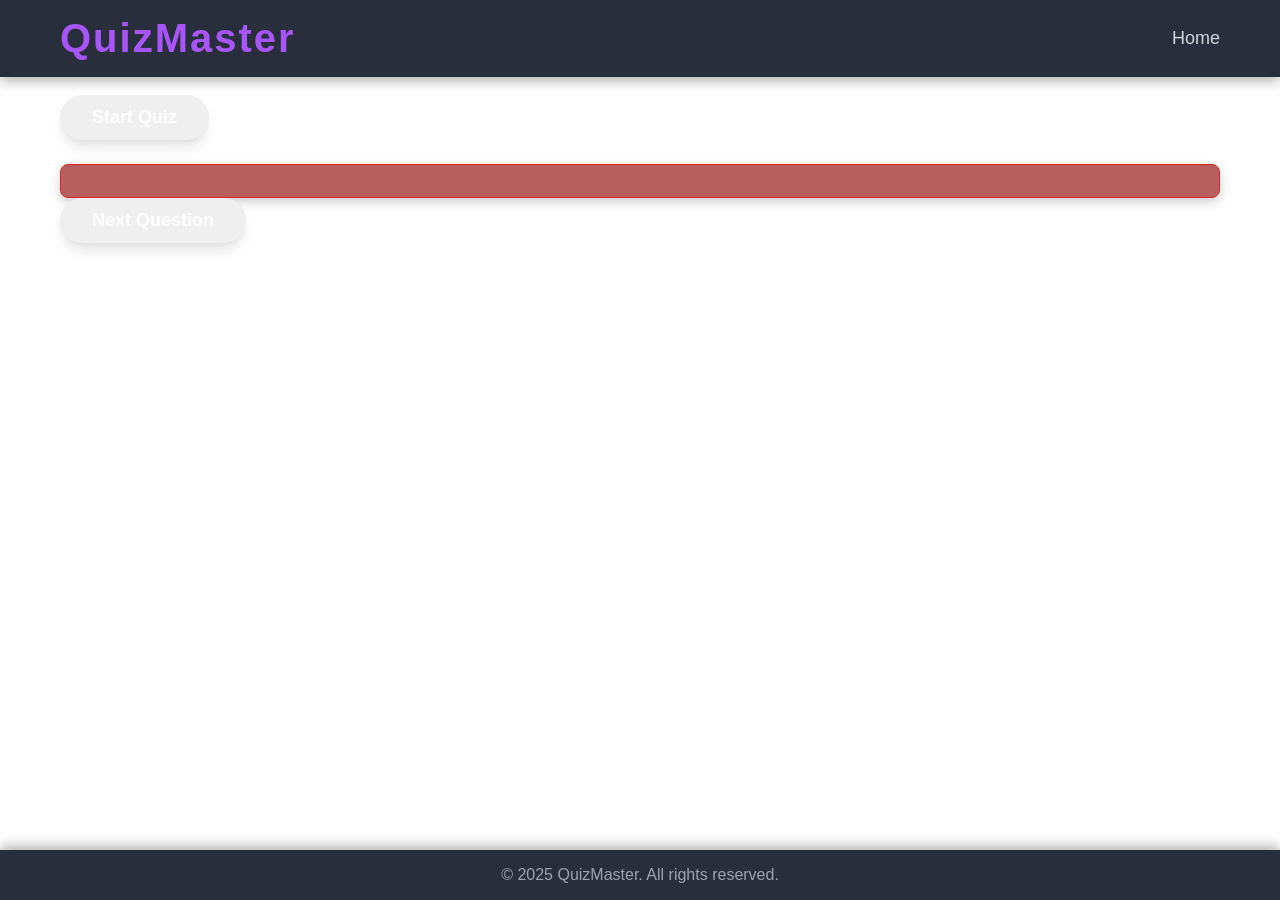
==== quiz.html @ 566b2798 "Added and tried to style the quiz html file, this file is the main one for handling the website afte" ====
<!DOCTYPE html>
<html lang="en">
<head>
    <meta charset="UTF-8">
    <meta name="viewport" content="width=device-width, initial-scale=1.0">
    <title>QuizMaster - Take Quiz</title>
    <link rel="stylesheet" href="style.css">
    <link rel="stylesheet" href="quiz.css">
</head>
<body>
    <!-- Header Section -->
    <header class="main-header">
        <div class="container header-content">
            <h1 class="site-title">QuizMaster</h1>
            <nav class="main-nav">
                <ul>
                    <li><a href="index.html">Home</a></li>
                </ul>
            </nav>
        </div>
    </header>

    <!-- Main Quiz Section -->
    <section class="quiz-section">
        <div class="container quiz-content-wrapper">
            <!-- Category Title: Displays the name of the selected quiz category -->
            <h2 id="category-title" class="category-quiz-title"></h2>

            <!-- Start Quiz Container: Shown initially, hides after quiz starts -->
            <div id="start-quiz-container" class="quiz-start-box">
                <p class="start-quiz-text">Ready to challenge yourself?</p>
                <button id="start-quiz-btn" class="action-button start-button">Start Quiz</button>
            </div>

            <!-- Quiz Question Container: Hidden initially, shown when quiz starts -->
            <div id="question-container" class="quiz-question-box hidden">
                <!-- Timer Display -->
                <p id="timer" class="quiz-timer"></p>

                <!-- Question Box: Contains the question text and optional image -->
                <div class="question-display-area">
                    <p id="question-text" class="question-text"></p>
                    <!-- Image for the question (if available). onerror hides it if broken. -->
                    <img id="question-image" src="" alt="Question Image" class="question-image hidden" onerror="this.style.display='none'">
                </div>

                <!-- Options Container: Where answer choices are displayed -->
                <div id="options-container" class="quiz-options-grid">
                    <!-- Options will be dynamically loaded here by JavaScript -->
                </div>

                <!-- Feedback Message: Displays "Correct!" or "Wrong!" -->
                <p id="feedback-message" class="feedback-text"></p>

                <!-- Custom Message Box: FOR ERROR MESSAGES - MADE VERY PROMINENT -->
                <div id="custom-message-box" class="custom-message-box hidden">
                    <p id="custom-message-text"></p>
                </div>

                <!-- Navigation Button -->
                <div class="quiz-navigation-buttons">
                    <!-- Only the Next Question Button remains -->
                    <button id="next-question-btn" class="action-button next-button">Next Question</button>
                </div>
            </div>
        </div>
    </section>

    <!-- Footer Section -->
    <footer class="main-footer">
        <p>&copy; 2025 QuizMaster. All rights reserved.</p>
    </footer>

    <!-- JavaScript Files -->
    <!-- questions.js contains the quiz data -->
    <script type="module" src="questions.js"></script>
    <!-- quiz.js contains the main quiz logic -->
    <script type="module" src="quiz.js"></script>
</body>
</html>
---- style.css ----
* {
    box-sizing: border-box;
    margin: 0;
    padding: 0;
}

body {
    font-family: 'Inter', sans-serif; /* Set Inter as the primary font */
    color: #ffffff; /* Default text color to white */
    min-height: 100vh; /* Ensure body takes full viewport height */
    display: flex;
    flex-direction: column; /* Stack header, main content, footer vertically */

    /* Background image with overlay for better text readability */
    background: url(#) no-repeat center center fixed;
    background-size: cover; /* Cover the entire viewport */
    position: relative; /* Needed for pseudo-element overlay */
}

.container {
    max-width: 1200px; /* Max width for content */
    margin: 0 auto; /* Center the container */
    padding: 0 20px; /* Horizontal padding */ 
}

/* Header Styles */
.main-header {
    background-color: rgba(17, 24, 39, 0.9); /* Dark gray with slight transparency */
    padding: 1rem 0;
    box-shadow: 0 4px 12px rgba(0, 0, 0, 0.3); /* Subtle shadow */
    z-index: 10; /* Ensure header is above other content */
}

.header-content {
    display: flex;
    justify-content: space-between;
    align-items: center;
}

.site-title {
    font-size: 2.5rem; /* Large font size for title */
    font-weight: 800; /* Extra bold */
    color: rgb(168, 85, 247); /* Purple color */
    letter-spacing: 0.05em; /* Wide letter spacing */
}

.main-nav ul {
    list-style: none;
    display: flex;
    gap: 1.5rem; /* Space between nav items */ 
}

.main-nav a {
    font-size: 1.125rem; /* Text size */
    color: #d1d5db; /* Light gray text */
    text-decoration: none;
    transition: color 0.3s ease-in-out; /* Smooth color transition on hover */
}

.main-nav a:hover {
    color: #c084fc; /* Lighter purple on hover */
}

/* Footer Styles */
.main-footer {
    background-color: rgba(17, 24, 39, 0.9); /* Dark gray with slight transparency */
    padding: 1rem 0;
    text-align: center;
    color: #9ca3af; /* Gray text for footer */
    box-shadow: 0 -4px 12px rgba(0, 0, 0, 0.3); /* Subtle shadow */
    margin-top: auto; /* Push footer to the bottom */
}

.action-button {
    color: white;
    font-weight: bold;
    padding: 0.75rem 2rem; /* Vertical and horizontal padding */
    border-radius: 9999px; /* Pill-shaped buttons */
    box-shadow: 0 10px 15px -3px rgba(0, 0, 0, 0.1), 0 4px 6px -2px rgba(0, 0, 0, 0.05); /* Large shadow */
    transition: all 0.3s ease-in-out; /* Smooth transition for all properties */
    transform: scale(1); /* Initial scale for transition effect */
    border: none; /* No default border */
    cursor: pointer; /* Pointer cursor on hover */
    font-size: 1.125rem; /* Text size */
    text-decoration: none; /* Remove underline for anchor buttons */
    display: inline-flex; /* Allow content to center */
    align-items: center;
    justify-content: center;
}

.custom-message-box {
    background-color: rgba(153, 27, 27, 0.7); /* Red background with transparency for errors */
    border: 1px solid #dc2626; /* Red border */
    color: white;
    padding: 1rem;
    border-radius: 0.5rem;
    box-shadow: 0 4px 12px rgba(0, 0, 0, 0.2);
    text-align: center;
    margin-top: 1.5rem;
    transition: all 0.3s ease-in-out;
}

.custom-message-box.info {
    background-color: rgba(30, 64, 175, 0.7); /* Blue background for info messages */
    border: 1px solid #1d4ed8; /* Blue border */
}

.hero-section {
    flex-grow: 1; /* Allows the hero section to expand and fill available space */
    display: flex;
    align-items: center; /* Vertically center content */
    justify-content: center; /* Horizontally center content */
    padding: 2.5rem; /* Padding around the content */
    text-align: center; /* Center align text within the hero content box */
}

.hero-content {
    background-color: rgba(31, 41, 55, 0.8); /* Dark gray background with transparency */
    padding: 2.5rem;
    border-radius: 0.75rem; /* Rounded corners */
    box-shadow: 0 20px 25px -5px rgba(0, 0, 0, 0.2), 0 10px 10px -5px rgba(0, 0, 0, 0.08); /* Strong shadow */
    max-width: 42rem; /* Max width for the content box */
    width: 100%; /* Ensure it takes full width up to max-width */
    border: 1px solid #6d28d9; /* Purple border */
    transition: all 0.5s ease-in-out; /* Smooth transition for hover effects */
    transform: scale(1); /* Initial scale for transition */
}

.hero-content:hover {
    transform: scale(1.02); /* Slightly enlarge on hover */
}

.hero-title {
    font-size: 3rem; /* Large title font size */
    font-weight: bold;
    color: #ffffff;
    margin-bottom: 1.5rem;
    line-height: 1.2; /* Tighten line height for large text */
}

.hero-description {
    font-size: 1.25rem; /* Larger description text */
    color: #d1d5db; /* Light gray text */
    margin-bottom: 2.5rem;
}

.categories-grid {
    display: grid;
    grid-template-columns: repeat(auto-fit, minmax(180px, 1fr)); /* Responsive grid columns */
    gap: 1.5rem; /* Space between grid items */
}

.category-button {
    color: white;
    font-weight: 600; /* Semibold font */
    padding: 1rem 1.5rem;
    border-radius: 0.5rem; /* Rounded corners */
    box-shadow: 0 10px 15px -3px rgba(0, 0, 0, 0.1), 0 4px 6px -2px rgba(0, 0, 0, 0.05); /* Shadow */
    transition: all 0.3s ease-in-out; /* Smooth transitions */
    transform: scale(1); /* Initial scale */
    border: none;
    cursor: pointer;
    font-size: 1.125rem;
    text-decoration: none;
    display: flex; /* Use flex for centering text */
    align-items: center;
    justify-content: center;
}

/* Specific background gradients for each category button */
.science-btn {
    background: linear-gradient(to right, #3b82f6, #1d4ed8); /* Blue gradient */
}
.science-btn:hover {
    background: linear-gradient(to right, #2563eb, #1e40af); /* Darker blue on hover */
}

.history-btn {
    background: linear-gradient(to right, #22c55e, #15803d); /* Green gradient */
}
.history-btn:hover {
    background: linear-gradient(to right, #16a34a, #14532d); /* Darker green on hover */
}
.math-btn {
    background: linear-gradient(to right, #a855f7, #7e22ce); /* Purple gradient */
}
.math-btn:hover {
    background: linear-gradient(to right, #9333ea, #6b21a8); /* Darker purple on hover */
}

.sports-btn {
    background: linear-gradient(to right, #ef4444, #b91c1c); /* Red gradient */
}
.sports-btn:hover {
    background: linear-gradient(to right, #dc2626, #991b1b); /* Darker red on hover */
}

.geography-btn {
    background: linear-gradient(to right, #f59e0b, #a16207); /* Yellow/Orange gradient */
}
.geography-btn:hover {
    background: linear-gradient(to right, #d97706, #854d09); /* Darker yellow/orange on hover*/
}

.general-btn {
    background: linear-gradient(to right, #ec4899, #be185d); /* Pink gradient */
}
.general-btn:hover {
    background: linear-gradient(to right, #db2777, #9d174d); /* Darker pink on hover */
}
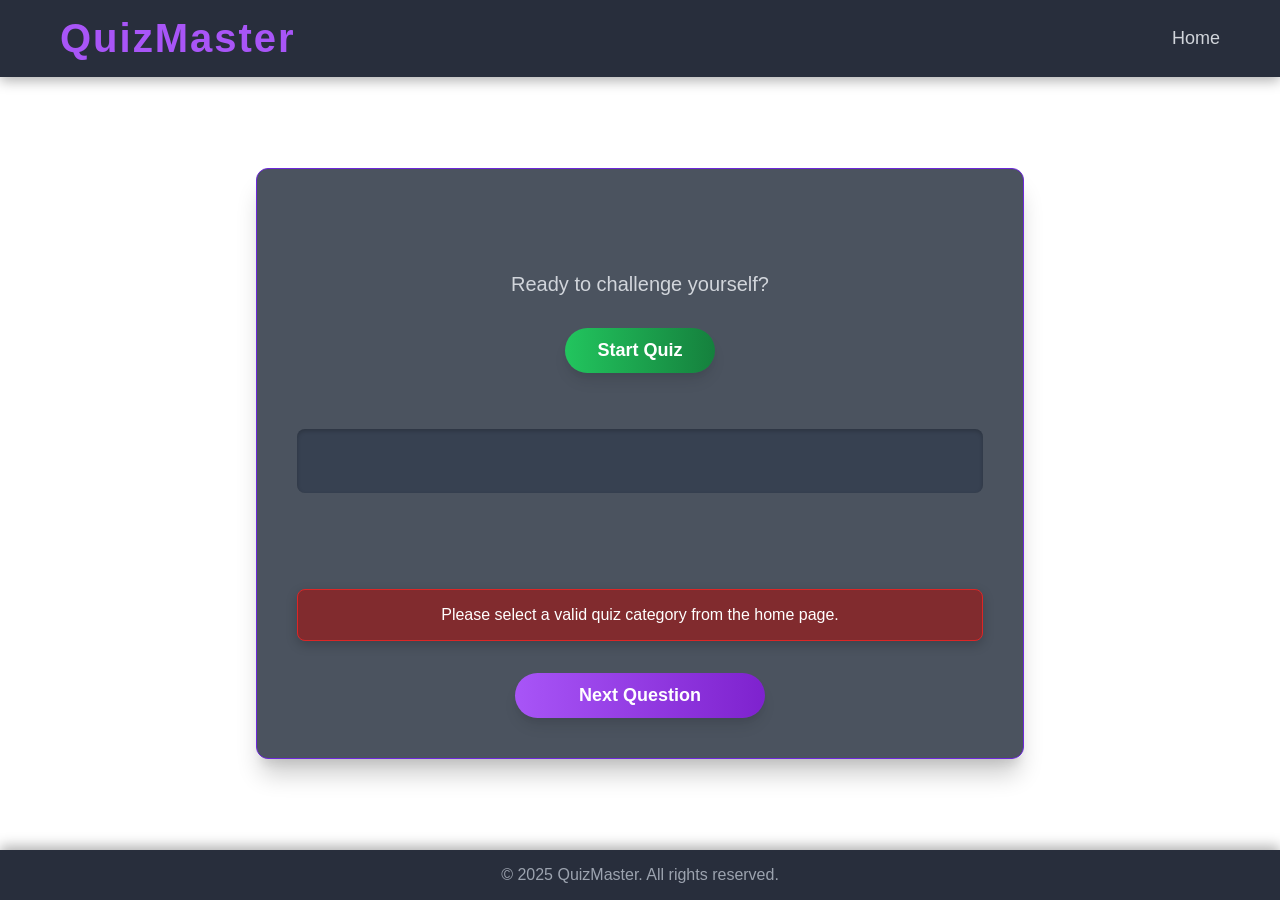
==== commit b676b280: "FIrst, sorry for late commit, I have been working on quiz javascript file for long and finally debug" ====
--- a/quiz.html
+++ b/quiz.html
@@ -77,4 +77,4 @@
     <!-- quiz.js contains the main quiz logic -->
     <script type="module" src="quiz.js"></script>
 </body>
-</html>+</html>
--- a/quiz.css
+++ b/quiz.css
@@ -0,0 +1,208 @@
+/* quiz.css - Specific Styles for the Quiz Page */
+
+.quiz-section {
+    flex-grow: 1; /* Allows the quiz section to expand and fill available space */
+    display: flex;
+    align-items: center; /* Vertically center content */
+    justify-content: center; /* Horizontally center content */
+    padding: 2.5rem; /* Padding around the content */
+}
+
+.quiz-content-wrapper {
+    background-color: rgba(31, 41, 55, 0.8); /* Dark gray background with transparency */
+    padding: 40px;
+    border-radius: 12px; /* Rounded corners */
+    box-shadow: 0 20px 25px -5px rgba(0, 0, 0, 0.2), 0 10px 10px -5px rgba(0, 0, 0, 0.08); /* Strong shadow */
+    max-width: 48rem; /* Max width for the content box */
+    width: 100%; /* Ensure it takes full width up to max-width */
+    border: 1px solid #6d28d9; /* Purple border */
+    transition: all 0.5s ease-in-out; /* Smooth transition for hover effects */
+    transform: scale(1); /* Initial scale for transition */
+}
+
+.quiz-content-wrapper:hover {
+    transform: scale(1.01); /* Slightly enlarge on hover */
+}
+
+.category-quiz-title {
+    font-size: 2.25rem; /* Large title font size */
+    font-weight: bold;
+    color: #c084fc; /* Purple color */
+    margin-bottom: 2rem;
+    text-align: center;
+}
+
+/* Quiz Start Box */
+.quiz-start-box {
+    text-align: center;
+    padding: 2rem;
+}
+
+.start-quiz-text {
+    font-size: 1.25rem;
+    color: #d1d5db;
+    margin-bottom: 2rem;
+}
+
+.start-button {
+    background: linear-gradient(to right, #22c55e, #15803d); /* Green gradient */
+}
+.start-button:hover {
+    background: linear-gradient(to right, #16a34a, #14532d); /* Darker green on hover */
+}
+
+/* Quiz Question Box (hidden by default) */
+.quiz-question-box {
+    text-align: center;
+}
+
+.quiz-timer {
+    font-size: 1.5rem;
+    font-weight: 600;
+    color: #facc15; /* Yellow color for timer */
+    margin-bottom: 1.5rem;
+}
+
+.question-display-area {
+    background-color: #374151; /* Darker gray for question background */
+    padding: 1.5rem;
+    border-radius: 0.5rem;
+    box-shadow: inset 0 2px 4px rgba(0, 0, 0, 0.2); /* Inner shadow */
+    margin-bottom: 1.5rem;
+}
+
+.question-text {
+    font-size: 1.5rem;
+    color: #ffffff;
+    margin-bottom: 1rem;
+}
+
+.question-image {
+    max-width: 100%;
+    height: auto;
+    max-height: 15rem; /* Limit image height */
+    margin: 0 auto 1rem auto; /* Center image and add bottom margin */
+    border-radius: 0.375rem;
+    box-shadow: 0 4px 8px rgba(0, 0, 0, 0.2);
+    object-fit: contain; /* Ensure image fits within bounds without cropping */
+}
+
+.quiz-options-grid {
+    display: grid;
+    grid-template-columns: 1fr; /* Single column for options */
+    gap: 1rem; /* Space between options */
+    margin-bottom: 1.5rem;
+}
+
+.option-label {
+    display: flex; /* Use flexbox for alignment */
+    align-items: center; /* Vertically align content */
+    background-color: #374151; /* Darker gray for option background */
+    padding: 1.25rem;
+    border-radius: 0.5rem;
+    cursor: pointer;
+    transition: background-color 0.2s ease-in-out, border-color 0.2s ease-in-out, transform 0.1s ease-in-out;
+    border: 2px solid transparent; /* Transparent border for feedback */
+    box-shadow: 0 2px 5px rgba(0, 0, 0, 0.1);
+}
+
+.option-label:hover {
+    background-color: #4b5563; /* Slightly lighter gray on hover */
+    transform: translateY(-2px); /* Slight lift effect */
+}
+
+.option-label input[type="radio"] {
+    /* Style the radio button itself */
+    -webkit-appearance: none; /* Hide default radio button */
+    -moz-appearance: none;
+    appearance: none;
+    width: 20px; /* Custom size */
+    height: 20px;
+    border: 2px solid #a855f7; /* Purple border */
+    border-radius: 50%; /* Make it round */
+    margin-right: 1rem;
+    position: relative;
+    cursor: pointer;
+    flex-shrink: 0; /* Prevent shrinking */
+    transition: background-color 0.2s ease-in-out, border-color 0.2s ease-in-out;
+}
+
+.option-label input[type="radio"]:checked {
+    background-color: #a855f7; /* Fill with purple when checked */
+    border-color: #a855f7;
+}
+
+.option-label input[type="radio"]:checked::before {
+    content: '';
+    display: block;
+    width: 10px;
+    height: 10px;
+    background-color: white; /* White dot in the center */
+    border-radius: 50%;
+    position: absolute;
+    top: 50%;
+    left: 50%;
+    transform: translate(-50%, -50%);
+}
+
+.option-label span {
+    font-size: 1.125rem; /* Text size for options */
+    color: #ffffff;
+    flex-grow: 1; /* Allow text to take available space */
+    text-align: left;
+}
+
+/* Feedback message styling (Correct/Wrong) */
+.feedback-text {
+    font-size: 1.25rem;
+    font-weight: bold;
+    text-align: center;
+    margin-top: 1rem;
+    min-height: 1.5rem; /* Reserve space to prevent layout shifts */
+}
+
+/* Specific styles for correct answer feedback */
+.feedback-correct {
+    color: #4ade80; /* Green text for correct */
+}
+
+/* Specific styles for incorrect answer feedback */
+.feedback-incorrect {
+    color: #f87171; /* Red text for incorrect */
+}
+
+/* New class for the selected option (before correctness is known) */
+.option-selected {
+    border-color: #a855f7; /* Purple border to indicate selection */
+    box-shadow: 0 0 10px rgba(168, 85, 247, 0.5); /* Purple glow */
+}
+
+/* Styles for highlighting selected/correct options */
+.option-correct {
+    background-color: #22c55e; /* Green background for correct answer */
+    border-color: #4ade80; /* Green border */
+    box-shadow: 0 0 15px rgba(34, 197, 94, 0.5); /* Green glow */
+}
+
+.option-incorrect {
+    background-color: #dc2626; /* Red background for incorrect selected answer */
+    border-color: #f87171; /* Red border */
+    box-shadow: 0 0 15px rgba(220, 38, 38, 0.5); /* Red glow */
+}
+
+/* Navigation Buttons Container (now only for Next button) */
+.quiz-navigation-buttons {
+    display: flex;
+    justify-content: center; /* Center the single button */
+    margin-top: 2rem;
+}
+
+.next-button {
+    background: linear-gradient(to right, #a855f7, #7e22ce); /* Purple gradient */
+    flex-grow: 0; /* Don't grow */
+    max-width: 250px; /* Limit max width for a single button */
+    width: 100%; /* Ensure it takes full width up to max-width */
+}
+.next-button:hover {
+    background: linear-gradient(to right, #9333ea, #6b21a8); /* Darker purple on hover */
+}
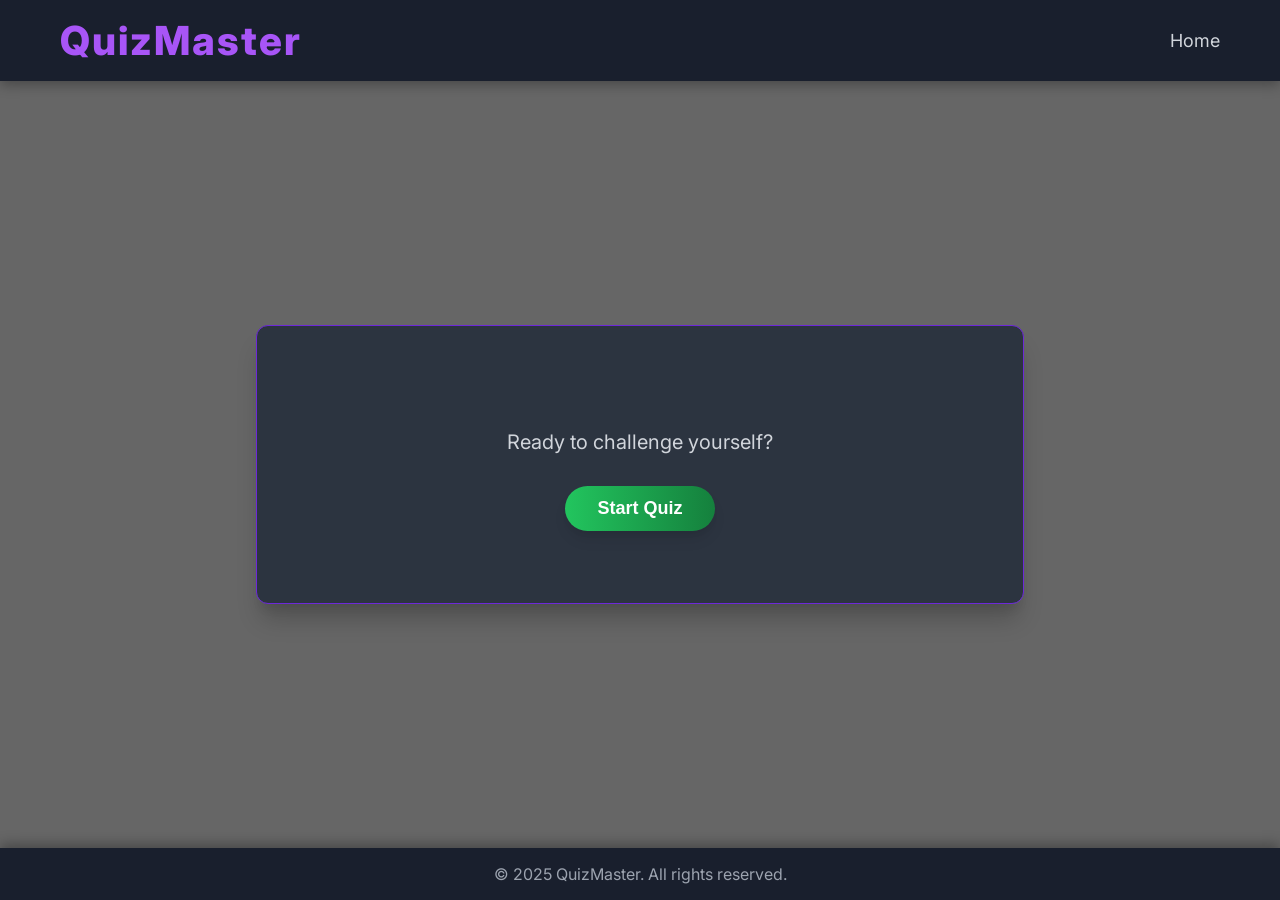
==== commit 612834fb: "Fixed the next button bug." ====
--- a/quiz.html
+++ b/quiz.html
@@ -48,16 +48,14 @@
                 <div id="options-container" class="quiz-options-grid">
                     <!-- Options will be dynamically loaded here by JavaScript -->
                 </div>
-
                 <!-- Feedback Message: Displays "Correct!" or "Wrong!" -->
                 <p id="feedback-message" class="feedback-text"></p>
 
-                <!-- Custom Message Box: FOR ERROR MESSAGES - MADE VERY PROMINENT -->
                 <div id="custom-message-box" class="custom-message-box hidden">
                     <p id="custom-message-text"></p>
                 </div>
 
-                <!-- Navigation Button -->
+                <!-- Navigation Buttons -->
                 <div class="quiz-navigation-buttons">
                     <!-- Only the Next Question Button remains -->
                     <button id="next-question-btn" class="action-button next-button">Next Question</button>
--- a/style.css
+++ b/style.css
@@ -1,3 +1,9 @@
+/* style.css - Global Styles for QuizMaster Website */
+
+/* Import Google Fonts - Inter for a modern, clean look */
+@import url('https://fonts.googleapis.com/css2?family=Inter:wght@300;400;600;700;800&display=swap');
+
+/* Basic Reset and Body Styles */
 * {
     box-sizing: border-box;
     margin: 0;
@@ -5,22 +11,33 @@
 }
 
 body {
-    font-family: 'Inter', sans-serif; /* Set Inter as the primary font */
+    font-family: 'Inter', sans-serif; 
     color: #ffffff; /* Default text color to white */
     min-height: 100vh; /* Ensure body takes full viewport height */
     display: flex;
     flex-direction: column; /* Stack header, main content, footer vertically */
-
-    /* Background image with overlay for better text readability */
-    background: url(#) no-repeat center center fixed;
-    background-size: cover; /* Cover the entire viewport */
+    background: url('./assests/gif.mp4') no-repeat center center fixed;
+    background-size: cover; 
     position: relative; /* Needed for pseudo-element overlay */
 }
 
+
+body::before {
+    content: '';
+    position: absolute;
+    top: 0;
+    left: 0;
+    right: 0;
+    bottom: 0;
+    background-color: rgba(0, 0, 0, 0.6); /* Dark overlay with 60% opacity */
+    z-index: -1; /* Place behind content */
+}
+
+/* Container for consistent content width */
 .container {
     max-width: 1200px; /* Max width for content */
     margin: 0 auto; /* Center the container */
-    padding: 0 20px; /* Horizontal padding */ 
+    padding: 0 20px; /* Horizontal padding */
 }
 
 /* Header Styles */
@@ -40,14 +57,14 @@
 .site-title {
     font-size: 2.5rem; /* Large font size for title */
     font-weight: 800; /* Extra bold */
-    color: rgb(168, 85, 247); /* Purple color */
+    color: #a855f7; /* Purple color */
     letter-spacing: 0.05em; /* Wide letter spacing */
 }
 
 .main-nav ul {
     list-style: none;
     display: flex;
-    gap: 1.5rem; /* Space between nav items */ 
+    gap: 1.5rem; /* Space between nav items */
 }
 
 .main-nav a {
@@ -67,27 +84,39 @@
     padding: 1rem 0;
     text-align: center;
     color: #9ca3af; /* Gray text for footer */
-    box-shadow: 0 -4px 12px rgba(0, 0, 0, 0.3); /* Subtle shadow */
+    box-shadow: 0 -4px 12px rgba(0, 0, 0, 0.3); 
     margin-top: auto; /* Push footer to the bottom */
 }
 
+/* Base styles for all action buttons */
 .action-button {
     color: white;
     font-weight: bold;
-    padding: 0.75rem 2rem; /* Vertical and horizontal padding */
+    padding: 0.75rem 2rem; 
     border-radius: 9999px; /* Pill-shaped buttons */
-    box-shadow: 0 10px 15px -3px rgba(0, 0, 0, 0.1), 0 4px 6px -2px rgba(0, 0, 0, 0.05); /* Large shadow */
+    box-shadow: 0 10px 15px -3px rgba(0, 0, 0, 0.1), 0 4px 6px -2px rgba(0, 0, 0, 0.05); 
     transition: all 0.3s ease-in-out; /* Smooth transition for all properties */
     transform: scale(1); /* Initial scale for transition effect */
-    border: none; /* No default border */
+    border: none; 
     cursor: pointer; /* Pointer cursor on hover */
-    font-size: 1.125rem; /* Text size */
-    text-decoration: none; /* Remove underline for anchor buttons */
-    display: inline-flex; /* Allow content to center */
+    font-size: 1.125rem; 
+    text-decoration: none; 
+    display: inline-flex; 
     align-items: center;
     justify-content: center;
 }
 
+.action-button:hover {
+    transform: scale(1.05); /* Scale up 5% on hover */
+    box-shadow: 0 20px 25px -5px rgba(0, 0, 0, 0.1), 0 10px 10px -5px rgba(0, 0, 0, 0.04); /* Larger shadow on hover */
+}
+
+.action-button:focus {
+    outline: none; /* Remove default focus outline */
+    box-shadow: 0 0 0 4px rgba(168, 85, 247, 0.75); /* Custom focus ring (purple) */
+}
+
+/* Custom message box for alerts (replaces alert()) */
 .custom-message-box {
     background-color: rgba(153, 27, 27, 0.7); /* Red background with transparency for errors */
     border: 1px solid #dc2626; /* Red border */
@@ -105,6 +134,25 @@
     border: 1px solid #1d4ed8; /* Blue border */
 }
 
+/* Shake animation for error messages */
+@keyframes shake {
+    0% { transform: translateX(0); }
+    25% { transform: translateX(-5px); }
+    50% { transform: translateX(5px); }
+    75% { transform: translateX(-5px); }
+    100% { transform: translateX(0); }
+}
+
+.shake {
+    animation: shake 0.4s ease-in-out;
+}
+
+/* Utility classes for hiding elements */
+.hidden {
+    display: none !important;
+}
+
+/* --- Styles specific to index.html (formerly in index.css) --- */
 .hero-section {
     flex-grow: 1; /* Allows the hero section to expand and fill available space */
     display: flex;
@@ -146,66 +194,77 @@
 
 .categories-grid {
     display: grid;
-    grid-template-columns: repeat(auto-fit, minmax(180px, 1fr)); /* Responsive grid columns */
+    grid-template-columns: repeat(auto-fit, minmax(180px, 1fr));
     gap: 1.5rem; /* Space between grid items */
 }
 
 .category-button {
     color: white;
-    font-weight: 600; /* Semibold font */
+    font-weight: 600; 
     padding: 1rem 1.5rem;
     border-radius: 0.5rem; /* Rounded corners */
     box-shadow: 0 10px 15px -3px rgba(0, 0, 0, 0.1), 0 4px 6px -2px rgba(0, 0, 0, 0.05); /* Shadow */
-    transition: all 0.3s ease-in-out; /* Smooth transitions */
+    transition: all 0.3s ease-in-out;
     transform: scale(1); /* Initial scale */
     border: none;
     cursor: pointer;
     font-size: 1.125rem;
     text-decoration: none;
-    display: flex; /* Use flex for centering text */
+    display: flex;         /* Flexbox for centering content */
     align-items: center;
     justify-content: center;
 }
 
-/* Specific background gradients for each category button */
+.category-button:hover {
+    transform: scale(1.05); /* Enlarge on hover */
+    box-shadow: 0 20px 25px -5px rgba(0, 0, 0, 0.1), 0 10px 10px -5px rgba(0, 0, 0, 0.04);
+}
+
+.category-button:focus {
+    outline: none;
+    box-shadow: 0 0 0 4px rgba(168, 85, 247, 0.75); 
+}
+
+/* Specific background gradients for each category button representing variation of category */
 .science-btn {
-    background: linear-gradient(to right, #3b82f6, #1d4ed8); /* Blue gradient */
+    background: linear-gradient(to right, #3b82f6, #1d4ed8); 
 }
 .science-btn:hover {
-    background: linear-gradient(to right, #2563eb, #1e40af); /* Darker blue on hover */
+    background: linear-gradient(to right, #2563eb, #1e40af); 
 }
 
 .history-btn {
-    background: linear-gradient(to right, #22c55e, #15803d); /* Green gradient */
+    background: linear-gradient(to right, #22c55e, #15803d); 
 }
 .history-btn:hover {
-    background: linear-gradient(to right, #16a34a, #14532d); /* Darker green on hover */
-}
+    background: linear-gradient(to right, #16a34a, #14532d); 
+}
+
 .math-btn {
-    background: linear-gradient(to right, #a855f7, #7e22ce); /* Purple gradient */
+    background: linear-gradient(to right, #a855f7, #7e22ce); 
 }
 .math-btn:hover {
-    background: linear-gradient(to right, #9333ea, #6b21a8); /* Darker purple on hover */
+    background: linear-gradient(to right, #9333ea, #6b21a8); 
 }
 
 .sports-btn {
-    background: linear-gradient(to right, #ef4444, #b91c1c); /* Red gradient */
+    background: linear-gradient(to right, #ef4444, #b91c1c); 
 }
 .sports-btn:hover {
-    background: linear-gradient(to right, #dc2626, #991b1b); /* Darker red on hover */
+    background: linear-gradient(to right, #dc2626, #991b1b); 
 }
 
 .geography-btn {
-    background: linear-gradient(to right, #f59e0b, #a16207); /* Yellow/Orange gradient */
+    background: linear-gradient(to right, #f59e0b, #a16207); 
 }
 .geography-btn:hover {
-    background: linear-gradient(to right, #d97706, #854d09); /* Darker yellow/orange on hover*/
+    background: linear-gradient(to right, #d97706, #854d09); 
 }
 
 .general-btn {
-    background: linear-gradient(to right, #ec4899, #be185d); /* Pink gradient */
+    background: linear-gradient(to right, #ec4899, #be185d); 
 }
 .general-btn:hover {
-    background: linear-gradient(to right, #db2777, #9d174d); /* Darker pink on hover */
-}
-
+    background: linear-gradient(to right, #db2777, #9d174d); 
+}
+
--- a/quiz.css
+++ b/quiz.css
@@ -205,4 +205,25 @@
 }
 .next-button:hover {
     background: linear-gradient(to right, #9333ea, #6b21a8); /* Darker purple on hover */
-}+}
+
+.custom-message-box {
+    background-color: #b91c1c;
+    border: 3px solid #f87171; 
+    color: #ffffff; 
+    padding: 1.5rem; 
+    border-radius: 0.75rem;
+    box-shadow: 0 8px 20px rgba(0, 0, 0, 0.4); /*shadow */
+    text-align: center;
+    margin-top: 2rem; 
+    font-size: 1.3rem;
+    font-weight: bold;
+    position: relative; /* For z-index to work */
+    z-index: 1000; /* Ensure it's on top of everything */  /*Took help from internet to make it work */
+    transition: all 0.3s ease-in-out;
+}
+
+.custom-message-box.info {
+    background-color: #1e40af; /* Deep Blue background for info messages */
+    border: 3px solid #60a5fa; /* Bright Blue border */
+}
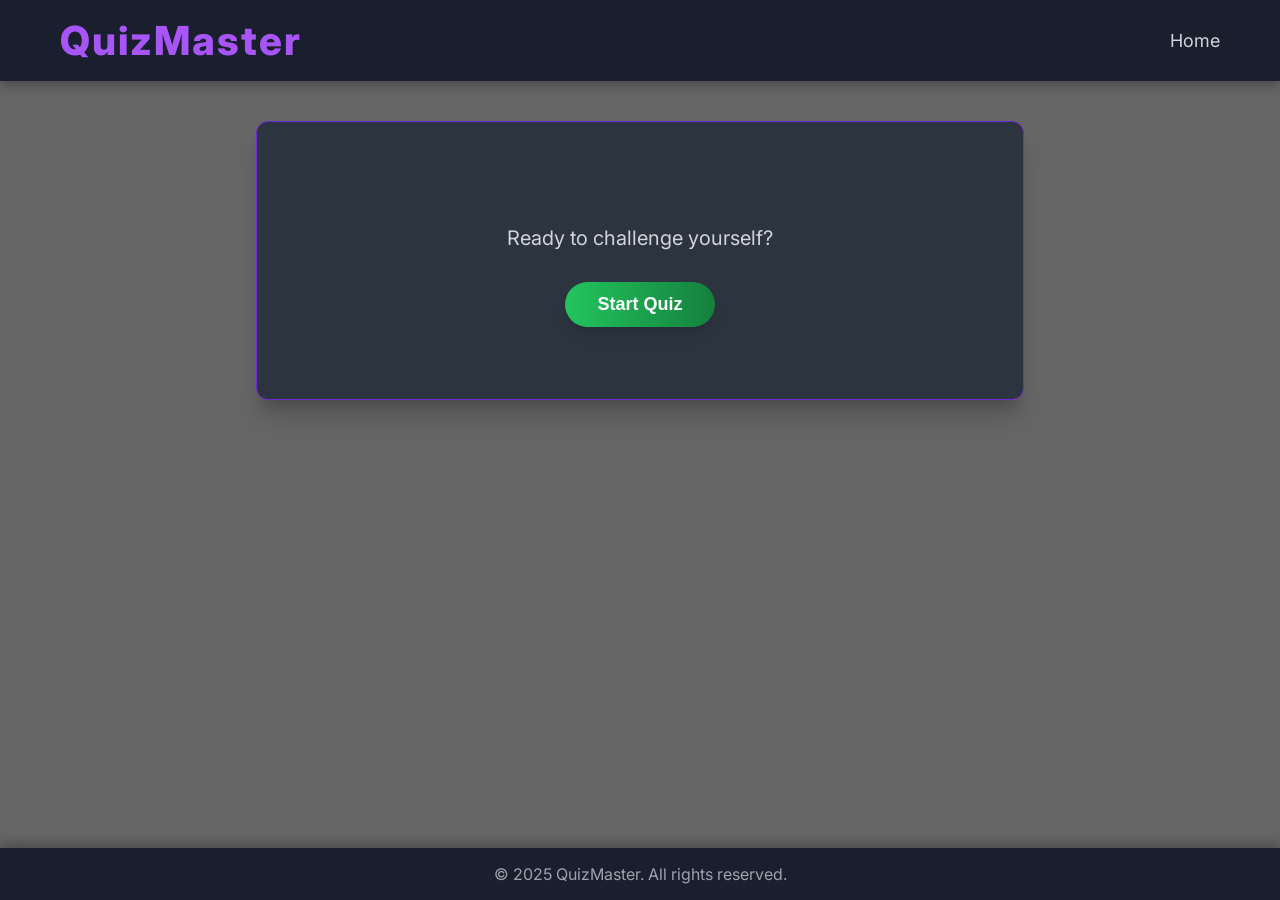
==== commit f4b5b4e6: "added semantic html tags" ====
--- a/quiz.html
+++ b/quiz.html
@@ -6,6 +6,7 @@
     <title>QuizMaster - Take Quiz</title>
     <link rel="stylesheet" href="style.css">
     <link rel="stylesheet" href="quiz.css">
+    <link rel="icon" href="./assets/Title-icon.png" type="image/x-icon">
 </head>
 <body>
     <!-- Header Section -->
@@ -21,48 +22,50 @@
     </header>
 
     <!-- Main Quiz Section -->
-    <section class="quiz-section">
-        <div class="container quiz-content-wrapper">
-            <!-- Category Title: Displays the name of the selected quiz category -->
-            <h2 id="category-title" class="category-quiz-title"></h2>
+    <main>
+        <section class="quiz-section">
+            <div class="container quiz-content-wrapper">
+                <!-- Category Title: Displays the name of the selected quiz category -->
+                <h2 id="category-title" class="category-quiz-title"></h2>
 
-            <!-- Start Quiz Container: Shown initially, hides after quiz starts -->
-            <div id="start-quiz-container" class="quiz-start-box">
-                <p class="start-quiz-text">Ready to challenge yourself?</p>
-                <button id="start-quiz-btn" class="action-button start-button">Start Quiz</button>
-            </div>
-
-            <!-- Quiz Question Container: Hidden initially, shown when quiz starts -->
-            <div id="question-container" class="quiz-question-box hidden">
-                <!-- Timer Display -->
-                <p id="timer" class="quiz-timer"></p>
-
-                <!-- Question Box: Contains the question text and optional image -->
-                <div class="question-display-area">
-                    <p id="question-text" class="question-text"></p>
-                    <!-- Image for the question (if available). onerror hides it if broken. -->
-                    <img id="question-image" src="" alt="Question Image" class="question-image hidden" onerror="this.style.display='none'">
+                <!-- Start Quiz Container: Shown initially, hides after quiz starts -->
+                <div id="start-quiz-container" class="quiz-start-box">
+                    <p class="start-quiz-text">Ready to challenge yourself?</p>
+                    <button id="start-quiz-btn" class="action-button start-button">Start Quiz</button>
                 </div>
 
-                <!-- Options Container: Where answer choices are displayed -->
-                <div id="options-container" class="quiz-options-grid">
-                    <!-- Options will be dynamically loaded here by JavaScript -->
-                </div>
-                <!-- Feedback Message: Displays "Correct!" or "Wrong!" -->
-                <p id="feedback-message" class="feedback-text"></p>
+                <!-- Quiz Question Container: Hidden initially, shown when quiz starts -->
+                <div id="question-container" class="quiz-question-box hidden">
+                    <!-- Timer Display -->
+                    <p id="timer" class="quiz-timer"></p>
 
-                <div id="custom-message-box" class="custom-message-box hidden">
-                    <p id="custom-message-text"></p>
-                </div>
+                    <!-- Question Box: Contains the question text and optional image -->
+                    <div class="question-display-area">
+                        <p id="question-text" class="question-text"></p>
+                        <!-- Image for the question (if available). onerror hides it if broken. -->
+                        <img id="question-image" src="" alt="Question Image" class="question-image hidden" onerror="this.style.display='none'">
+                    </div>
 
-                <!-- Navigation Buttons -->
-                <div class="quiz-navigation-buttons">
-                    <!-- Only the Next Question Button remains -->
-                    <button id="next-question-btn" class="action-button next-button">Next Question</button>
+                    <!-- Options Container: Where answer choices are displayed -->
+                    <div id="options-container" class="quiz-options-grid">
+                        <!-- Options will be dynamically loaded here by JavaScript -->
+                    </div>
+                    <!-- Feedback Message: Displays "Correct!" or "Wrong!" -->
+                    <p id="feedback-message" class="feedback-text"></p>
+
+                    <div id="custom-message-box" class="custom-message-box hidden">
+                        <p id="custom-message-text"></p>
+                    </div>
+
+                    <!-- Navigation Buttons -->
+                    <div class="quiz-navigation-buttons">
+                        <!-- Only the Next Question Button remains -->
+                        <button id="next-question-btn" class="action-button next-button">Next Question</button>
+                    </div>
                 </div>
             </div>
-        </div>
-    </section>
+        </section>
+    </main>
 
     <!-- Footer Section -->
     <footer class="main-footer">
--- a/style.css
+++ b/style.css
@@ -3,7 +3,7 @@
 /* Import Google Fonts - Inter for a modern, clean look */
 @import url('https://fonts.googleapis.com/css2?family=Inter:wght@300;400;600;700;800&display=swap');
 
-/* Basic Reset and Body Styles */
+/* Basic Body Styles */
 * {
     box-sizing: border-box;
     margin: 0;
@@ -16,8 +16,6 @@
     min-height: 100vh; /* Ensure body takes full viewport height */
     display: flex;
     flex-direction: column; /* Stack header, main content, footer vertically */
-    background: url('./assests/gif.mp4') no-repeat center center fixed;
-    background-size: cover; 
     position: relative; /* Needed for pseudo-element overlay */
 }
 
@@ -29,7 +27,7 @@
     left: 0;
     right: 0;
     bottom: 0;
-    background-color: rgba(0, 0, 0, 0.6); /* Dark overlay with 60% opacity */
+    background-color: rgba(0, 0, 0, 0.6); /* Dark overlay with 60% opacity in the main body. */
     z-index: -1; /* Place behind content */
 }
 
@@ -113,10 +111,10 @@
 
 .action-button:focus {
     outline: none; /* Remove default focus outline */
-    box-shadow: 0 0 0 4px rgba(168, 85, 247, 0.75); /* Custom focus ring (purple) */
-}
-
-/* Custom message box for alerts (replaces alert()) */
+    box-shadow: 0 0 0 4px rgba(168, 85, 247, 0.75); /* Custom focus on click makes a purple ring figure */
+}
+
+/* Custom message box for alerts */
 .custom-message-box {
     background-color: rgba(153, 27, 27, 0.7); /* Red background with transparency for errors */
     border: 1px solid #dc2626; /* Red border */
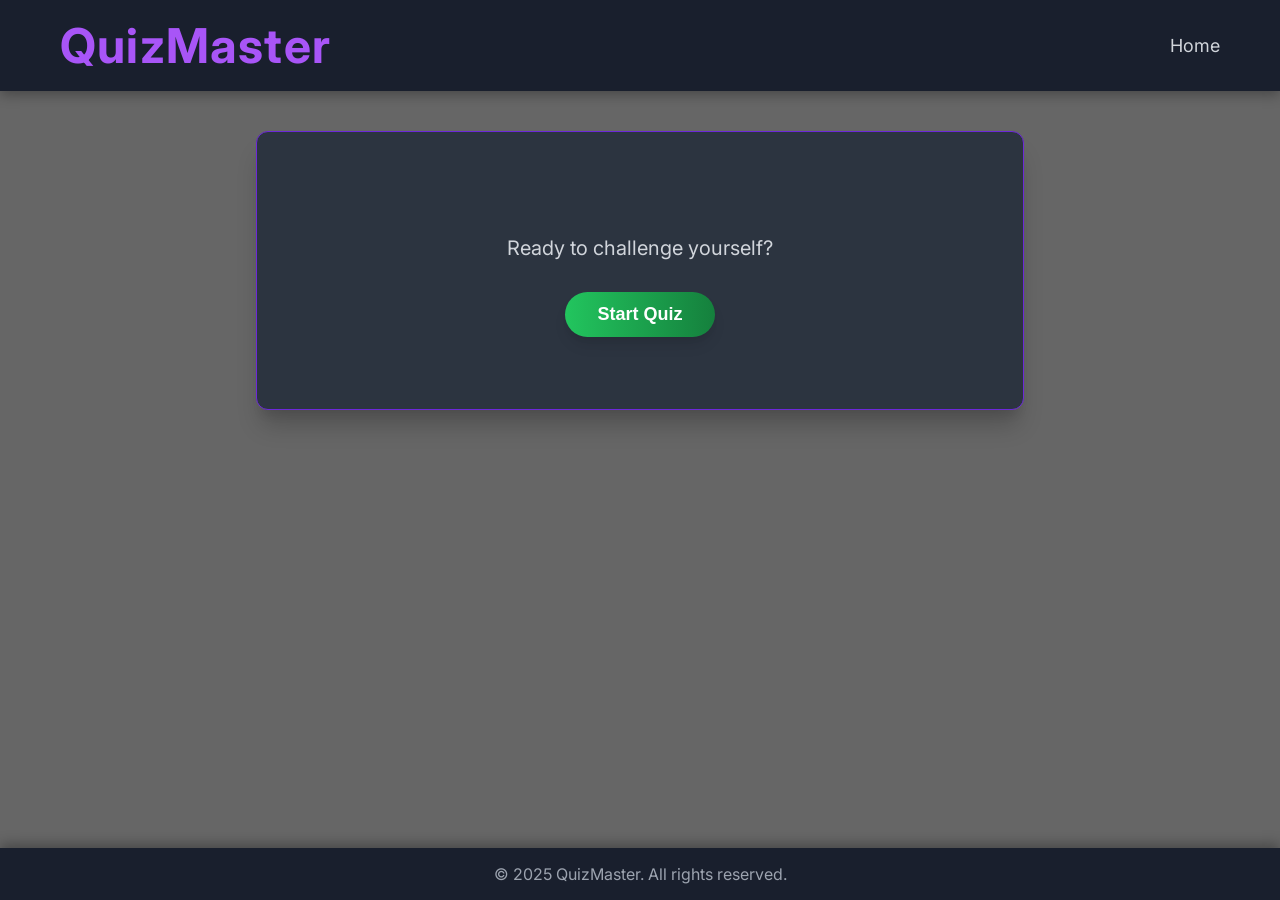
==== commit 50ed655f: "Sorry sir being extremely late, now I have made my final tweakings. Thanks!" ====
--- a/quiz.html
+++ b/quiz.html
@@ -12,7 +12,7 @@
     <!-- Header Section -->
     <header class="main-header">
         <div class="container header-content">
-            <h1 class="site-title">QuizMaster</h1>
+            <a href="index.html" class="site-title"><h1>QuizMaster</h1></a>
             <nav class="main-nav">
                 <ul>
                     <li><a href="index.html">Home</a></li>
--- a/style.css
+++ b/style.css
@@ -53,10 +53,18 @@
 }
 
 .site-title {
-    font-size: 2.5rem; /* Large font size for title */
+    font-size: 1.5rem; /* Large font size for title */
     font-weight: 800; /* Extra bold */
     color: #a855f7; /* Purple color */
     letter-spacing: 0.05em; /* Wide letter spacing */
+    text-decoration: none;
+    transform: scale(1);
+    transition: all ease-in-out 0.3s;
+}
+
+.site-title:hover {
+    color: #c084fc; /* Lighter purple on hover */
+    transform: scale(1.05); /* Slightly enlarge on hover */
 }
 
 .main-nav ul {
@@ -147,7 +155,7 @@
 
 /* Utility classes for hiding elements */
 .hidden {
-    display: none !important;
+    display: none !important;  /* The !important rule ensures this style takes priority over other styles */
 }
 
 /* --- Styles specific to index.html (formerly in index.css) --- */
